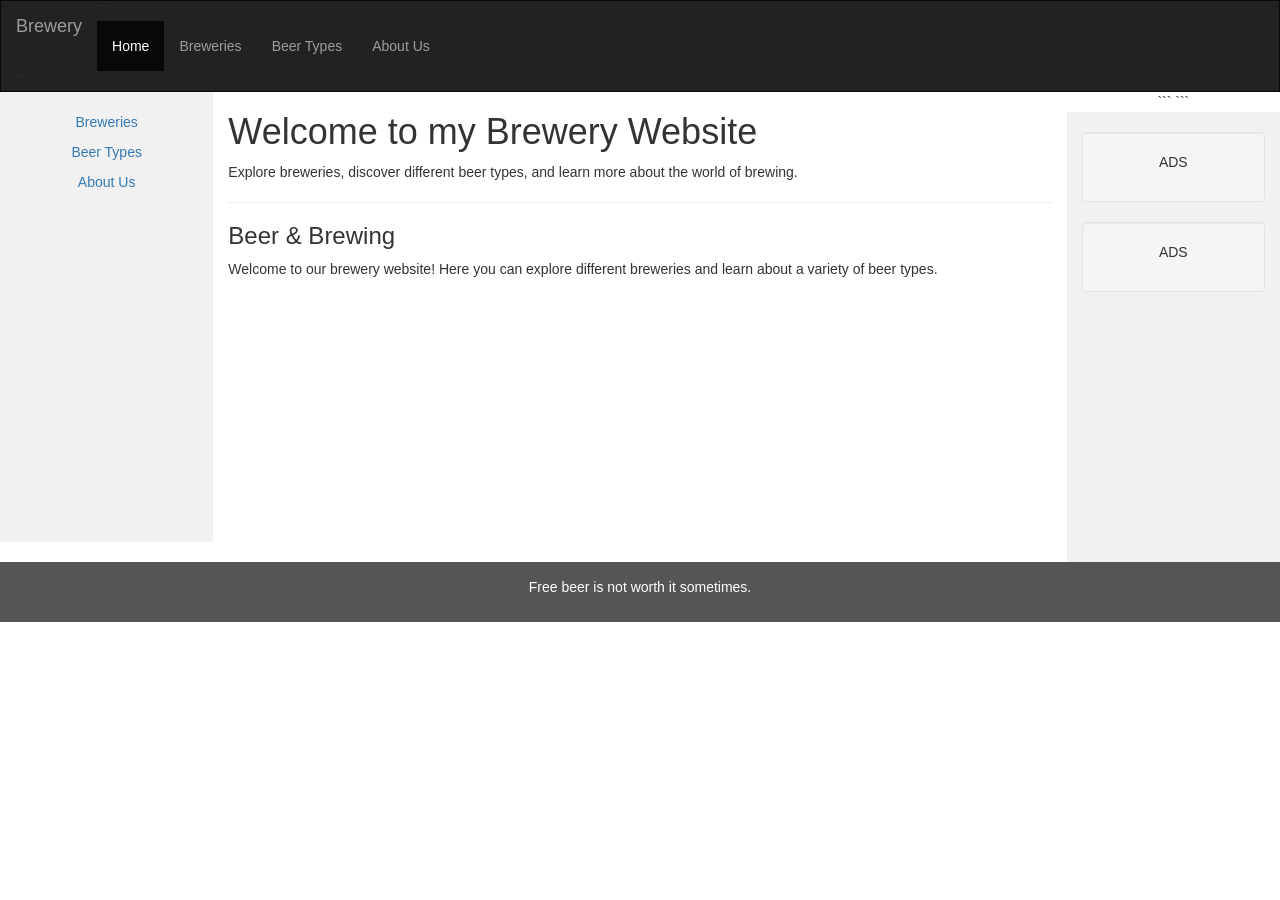
==== home.html @ 3a22ceaf "Add initial HTML structure for brewery website This file contains the complete HTML structure for a " ====
<!DOCTYPE html>

<html lang="en">
<head>
  <title>My Brewery Website</title>
  <meta charset="utf-8">
  <meta name="viewport" content="width=device-width, initial-scale=1">

  <link rel="stylesheet" href="https://maxcdn.bootstrapcdn.com/bootstrap/3.4.1/css/bootstrap.min.css">

  <script src="https://ajax.googleapis.com/ajax/libs/jquery/3.7.1/jquery.min.js"></script>

  <script src="https://maxcdn.bootstrapcdn.com/bootstrap/3.4.1/js/bootstrap.min.js"></script>

  <style>
    /* Remove the navbar's default margin-bottom and rounded borders */
    .navbar {
      margin-bottom: 0;
      border-radius: 0;
    }

    /* Set height of the grid */
    .row.content {
      height: 450px;
    }

    /* Set gray background color and 100% height */
    .sidenav {
      padding-top: 20px;
      background-color: #f1f1f1;
      height: 100%;
    }

    /* Set footer background and text */
    footer {
      background-color: #555;
      color: white;
      padding: 15px;
    }

    /* On small screens */
    @media screen and (max-width: 767px) {
      .sidenav {
        height: auto;
        padding: 15px;
      }

      .row.content {
        height: auto;
      }
    }
  </style>

</head>

<body>

<!-- Navigation Bar -->

<nav class="navbar navbar-inverse">
  <div class="container-fluid">

```
<div class="navbar-header">
  <button type="button" class="navbar-toggle"
          data-toggle="collapse"
          data-target="#myNavbar">
    <span class="icon-bar"></span>
    <span class="icon-bar"></span>
    <span class="icon-bar"></span>
  </button>

  <a class="navbar-brand" href="#">Brewery</a>
</div>

<div class="collapse navbar-collapse" id="myNavbar">

  <ul class="nav navbar-nav">
    <li class="active"><a href="#">Home</a></li>
    <li><a href="#">Breweries</a></li>
    <li><a href="#">Beer Types</a></li>
    <li><a href="#">About Us</a></li>
  </ul>

</div>
```

  </div>
</nav>

<!-- Main Content -->

<div class="container-fluid text-center">

  <div class="row content">

```
<!-- Left Sidebar -->
<div class="col-sm-2 sidenav">
  <p><a href="#">Breweries</a></p>
  <p><a href="#">Beer Types</a></p>
  <p><a href="#">About Us</a></p>
</div>


<!-- Main Section -->
<div class="col-sm-8 text-left">

  <h1>Welcome to my Brewery Website</h1>

  <p>
    Explore breweries, discover different beer types,
    and learn more about the world of brewing.
  </p>

  <hr>

  <h3>Beer & Brewing</h3>

  <p>
    Welcome to our brewery website! Here you can explore
    different breweries and learn about a variety of beer types.
  </p>

</div>


<!-- Right Sidebar -->
<div class="col-sm-2 sidenav">

  <div class="well">
    <p>ADS</p>
  </div>

  <div class="well">
    <p>ADS</p>
  </div>

</div>
```

  </div>
</div>

<!-- Footer -->

<footer class="container-fluid text-center">
  <p>Free beer is not worth it sometimes.</p>
</footer>

</body>
</html>
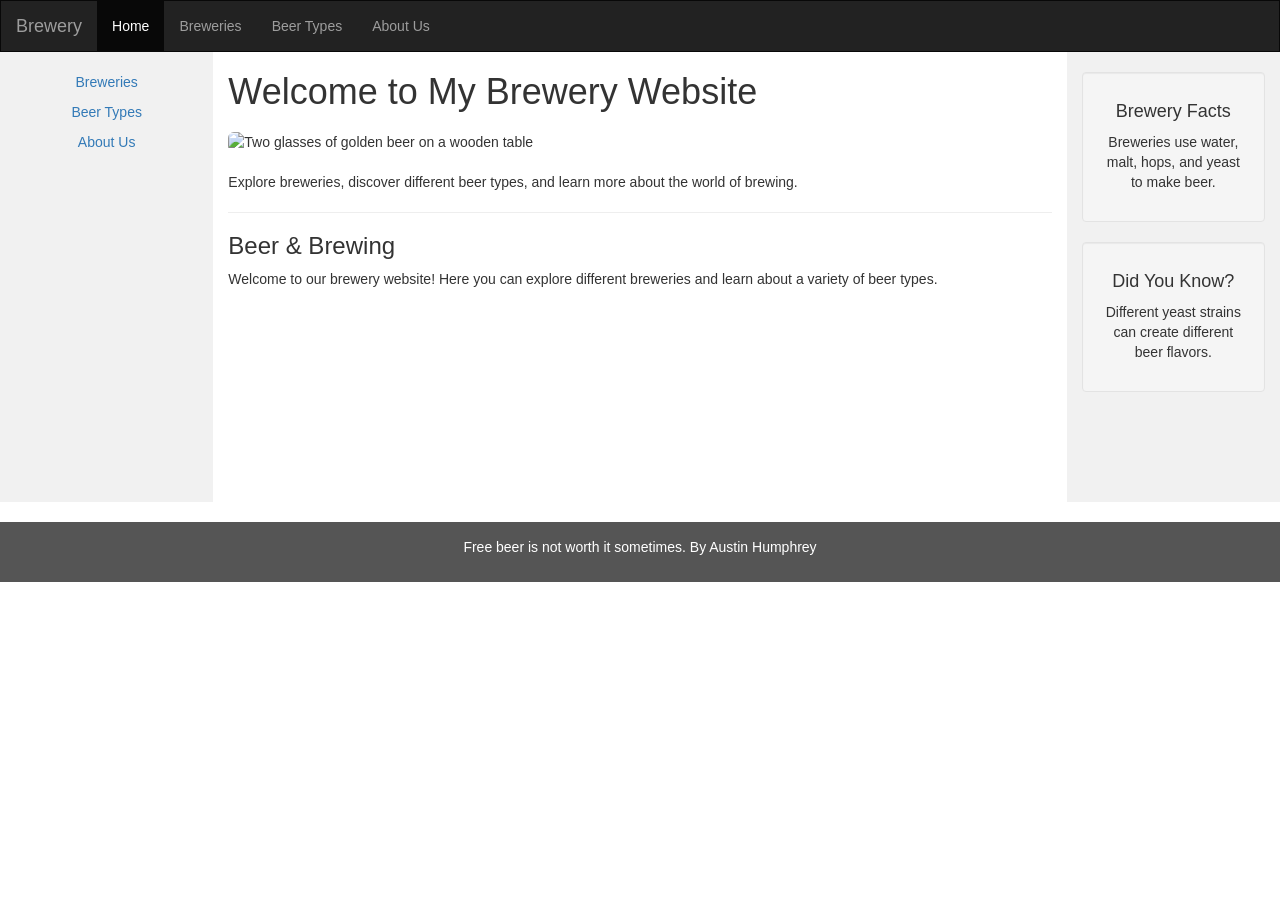
==== commit 62cc9e0c: "Refactor home.html for layout and style enhancements Updated HTML structure and styles for improved " ====
--- a/home.html
+++ b/home.html
@@ -1,152 +1,174 @@
 <!DOCTYPE html>
-
 <html lang="en">
 <head>
-  <title>My Brewery Website</title>
   <meta charset="utf-8">
   <meta name="viewport" content="width=device-width, initial-scale=1">
 
-  <link rel="stylesheet" href="https://maxcdn.bootstrapcdn.com/bootstrap/3.4.1/css/bootstrap.min.css">
+  <title>My Brewery Website</title>
+
+  <link rel="stylesheet"
+        href="https://maxcdn.bootstrapcdn.com/bootstrap/3.4.1/css/bootstrap.min.css">
 
   <script src="https://ajax.googleapis.com/ajax/libs/jquery/3.7.1/jquery.min.js"></script>
-
   <script src="https://maxcdn.bootstrapcdn.com/bootstrap/3.4.1/js/bootstrap.min.js"></script>
 
   <style>
-    /* Remove the navbar's default margin-bottom and rounded borders */
     .navbar {
       margin-bottom: 0;
       border-radius: 0;
     }
 
-    /* Set height of the grid */
     .row.content {
-      height: 450px;
+      min-height: 450px;
+      height: auto;
     }
 
-    /* Set gray background color and 100% height */
     .sidenav {
       padding-top: 20px;
       background-color: #f1f1f1;
-      height: 100%;
+      min-height: 450px;
     }
 
-    /* Set footer background and text */
+    .hero-image {
+      width: 100%;
+      max-height: 400px;
+      object-fit: cover;
+      border-radius: 6px;
+      margin: 20px 0;
+    }
+
     footer {
       background-color: #555;
       color: white;
       padding: 15px;
+      margin-top: 20px;
     }
 
-    /* On small screens */
     @media screen and (max-width: 767px) {
       .sidenav {
-        height: auto;
+        min-height: auto;
         padding: 15px;
       }
 
       .row.content {
-        height: auto;
+        min-height: auto;
+      }
+
+      .hero-image {
+        max-height: 280px;
       }
     }
   </style>
-
 </head>
 
 <body>
 
-<!-- Navigation Bar -->
+  <!-- Navigation Bar -->
+  <nav class="navbar navbar-inverse">
+    <div class="container-fluid">
 
-<nav class="navbar navbar-inverse">
-  <div class="container-fluid">
+      <div class="navbar-header">
+        <button type="button"
+                class="navbar-toggle collapsed"
+                data-toggle="collapse"
+                data-target="#myNavbar"
+                aria-expanded="false">
+          <span class="sr-only">Toggle navigation</span>
+          <span class="icon-bar"></span>
+          <span class="icon-bar"></span>
+          <span class="icon-bar"></span>
+        </button>
 
-```
-<div class="navbar-header">
-  <button type="button" class="navbar-toggle"
-          data-toggle="collapse"
-          data-target="#myNavbar">
-    <span class="icon-bar"></span>
-    <span class="icon-bar"></span>
-    <span class="icon-bar"></span>
-  </button>
+        <a class="navbar-brand" href="index.html">Brewery</a>
+      </div>
 
-  <a class="navbar-brand" href="#">Brewery</a>
-</div>
+      <div class="collapse navbar-collapse" id="myNavbar">
+        <ul class="nav navbar-nav">
+          <li class="active">
+            <a href="index.html">Home</a>
+          </li>
 
-<div class="collapse navbar-collapse" id="myNavbar">
+          <li>
+            <a href="breweries.html"
+               target="_blank"
+               rel="noopener">
+              Breweries
+            </a>
+          </li>
 
-  <ul class="nav navbar-nav">
-    <li class="active"><a href="#">Home</a></li>
-    <li><a href="#">Breweries</a></li>
-    <li><a href="#">Beer Types</a></li>
-    <li><a href="#">About Us</a></li>
-  </ul>
+          <li><a href="#">Beer Types</a></li>
+          <li><a href="#">About Us</a></li>
+        </ul>
+      </div>
 
-</div>
-```
+    </div>
+  </nav>
 
-  </div>
-</nav>
+  <!-- Main Content -->
+  <div class="container-fluid text-center">
+    <div class="row content">
 
-<!-- Main Content -->
+      <!-- Left Sidebar -->
+      <div class="col-sm-2 sidenav">
+        <p>
+          <a href="breweries.html"
+             target="_blank"
+             rel="noopener">
+            Breweries
+          </a>
+        </p>
 
-<div class="container-fluid text-center">
+        <p><a href="#">Beer Types</a></p>
+        <p><a href="#">About Us</a></p>
+      </div>
 
-  <div class="row content">
+      <!-- Main Section -->
+      <main class="col-sm-8 text-left">
+        <h1>Welcome to My Brewery Website</h1>
 
-```
-<!-- Left Sidebar -->
-<div class="col-sm-2 sidenav">
-  <p><a href="#">Breweries</a></p>
-  <p><a href="#">Beer Types</a></p>
-  <p><a href="#">About Us</a></p>
-</div>
+        <img src="beer-glasses.jpg"
+             alt="Two glasses of golden beer on a wooden table"
+             class="img-responsive hero-image">
 
+        <p>
+          Explore breweries, discover different beer types,
+          and learn more about the world of brewing.
+        </p>
 
-<!-- Main Section -->
-<div class="col-sm-8 text-left">
+        <hr>
 
-  <h1>Welcome to my Brewery Website</h1>
+        <h3>Beer &amp; Brewing</h3>
 
-  <p>
-    Explore breweries, discover different beer types,
-    and learn more about the world of brewing.
-  </p>
+        <p>
+          Welcome to our brewery website! Here you can explore
+          different breweries and learn about a variety of beer types.
+        </p>
+      </main>
 
-  <hr>
+      <!-- Right Sidebar -->
+      <aside class="col-sm-2 sidenav">
+        <div class="well">
+          <h4>Brewery Facts</h4>
+          <p>
+            Breweries use water, malt, hops, and yeast to make beer.
+          </p>
+        </div>
 
-  <h3>Beer & Brewing</h3>
+        <div class="well">
+          <h4>Did You Know?</h4>
+          <p>
+            Different yeast strains can create different beer flavors.
+          </p>
+        </div>
+      </aside>
 
-  <p>
-    Welcome to our brewery website! Here you can explore
-    different breweries and learn about a variety of beer types.
-  </p>
-
-</div>
-
-
-<!-- Right Sidebar -->
-<div class="col-sm-2 sidenav">
-
-  <div class="well">
-    <p>ADS</p>
+    </div>
   </div>
 
-  <div class="well">
-    <p>ADS</p>
-  </div>
-
-</div>
-```
-
-  </div>
-</div>
-
-<!-- Footer -->
-
-<footer class="container-fluid text-center">
-  <p>Free beer is not worth it sometimes.</p>
-</footer>
+  <!-- Footer -->
+  <footer class="container-fluid text-center">
+    <p>Free beer is not worth it sometimes. By Austin Humphrey</p>
+  </footer>
 
 </body>
 </html>
